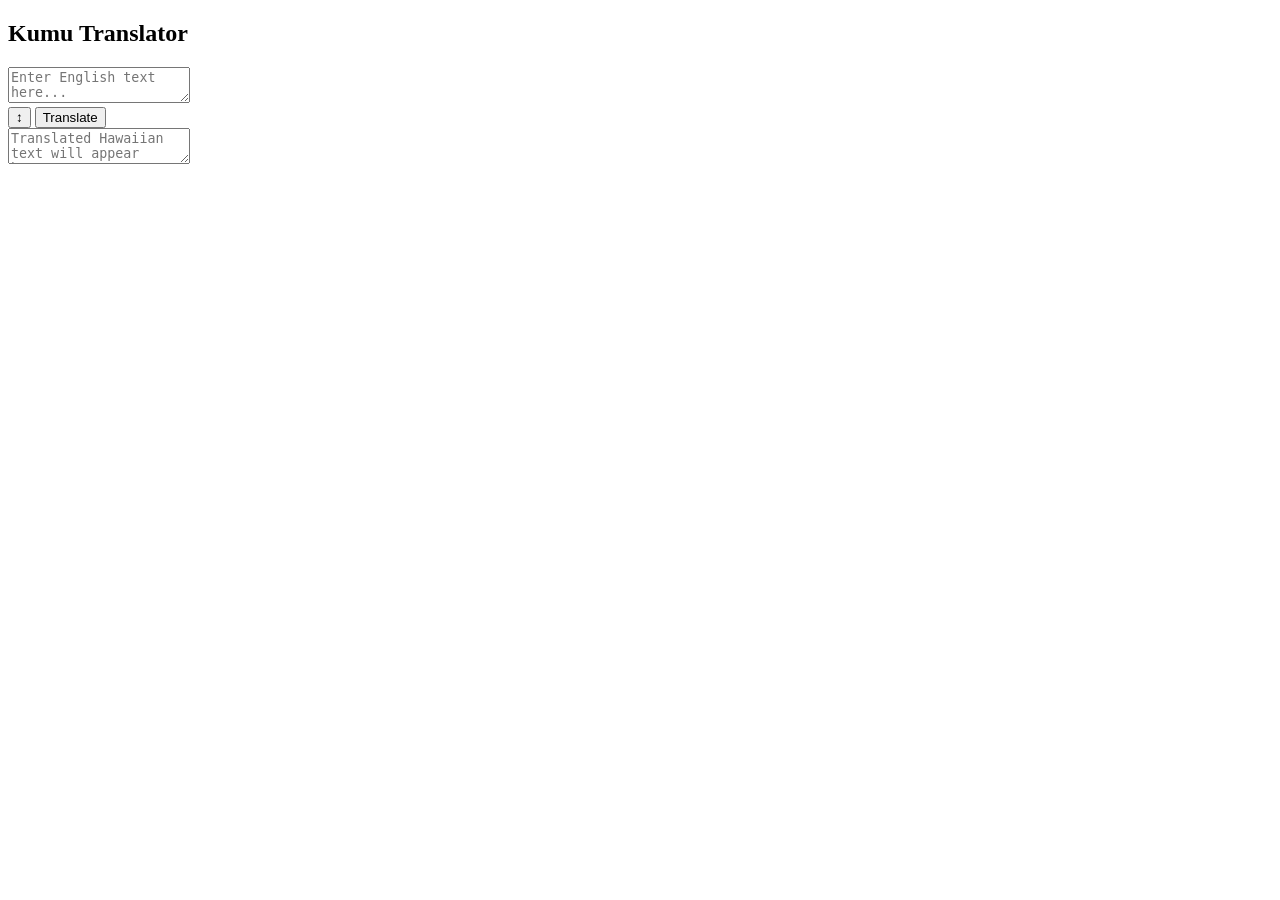
==== KumuTranslator/templates/index.html @ 4463d79a "Converted KumuTranslator from submodule to a normal directory" ====
<!DOCTYPE html>
<html>
<head>
</head>
<body class="transbody">
    <div class="transcontainer">
        <div class="translator">
            <h2>Kumu Translator</h2>
            <textarea id="transinputText" placeholder="Enter English text here..."></textarea>
            <div class="transbutton-container">
                <button id="transswitch">&#8597;</button>
                <button id="translate">Translate</button>
            </div>
            <textarea id="transoutputText" placeholder="Translated Hawaiian text will appear here..." readonly></textarea>
        </div>
    </div>
    <script src="/static/script.js"></script>
</body>
</html>
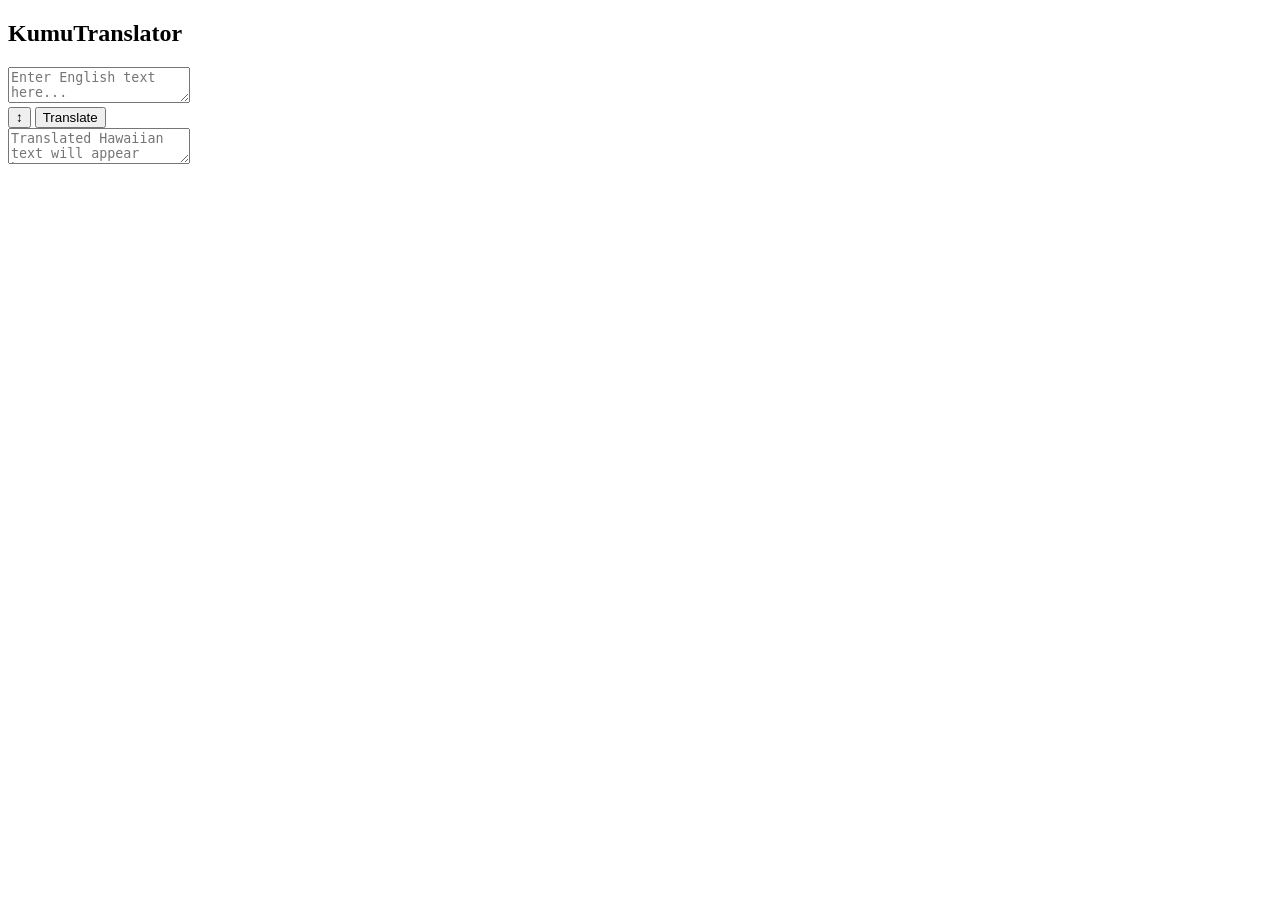
==== commit ec472751: "updated kumutranslator to modern cleaner design" ====
--- a/KumuTranslator/templates/index.html
+++ b/KumuTranslator/templates/index.html
@@ -1,19 +1,37 @@
 <!DOCTYPE html>
-<html>
+<html lang="en">
 <head>
+    <meta charset="UTF-8">
+    <meta name="viewport" content="width=device-width, initial-scale=1.0">
+    <title>KumuTranslator</title>
+    <link rel="stylesheet" href="styles.css">
 </head>
-<body class="transbody">
-    <div class="transcontainer">
-        <div class="translator">
-            <h2>Kumu Translator</h2>
-            <textarea id="transinputText" placeholder="Enter English text here..."></textarea>
-            <div class="transbutton-container">
-                <button id="transswitch">&#8597;</button>
-                <button id="translate">Translate</button>
+<body>
+    <div class="translator-wrapper">
+        <div class="translator-container">
+            <div class="translator-header">
+                <h2>KumuTranslator</h2>
             </div>
-            <textarea id="transoutputText" placeholder="Translated Hawaiian text will appear here..." readonly></textarea>
+            
+            <div class="translator-content">
+                <div class="translator-area">
+                    <div class="textarea-container">
+                        <textarea id="transinputText" placeholder="Enter English text here..."></textarea>
+                    </div>
+                    
+                    <div class="transbutton-container">
+                        <button id="transswitch">&#8597;</button>
+                        <button id="translate">Translate</button>
+                    </div>
+                    
+                    <div class="textarea-container">
+                        <textarea id="transoutputText" placeholder="Translated Hawaiian text will appear here..." readonly></textarea>
+                    </div>
+                </div>
+            </div>
         </div>
     </div>
-    <script src="/static/script.js"></script>
+
+    <script src="script.js"></script>
 </body>
 </html>
